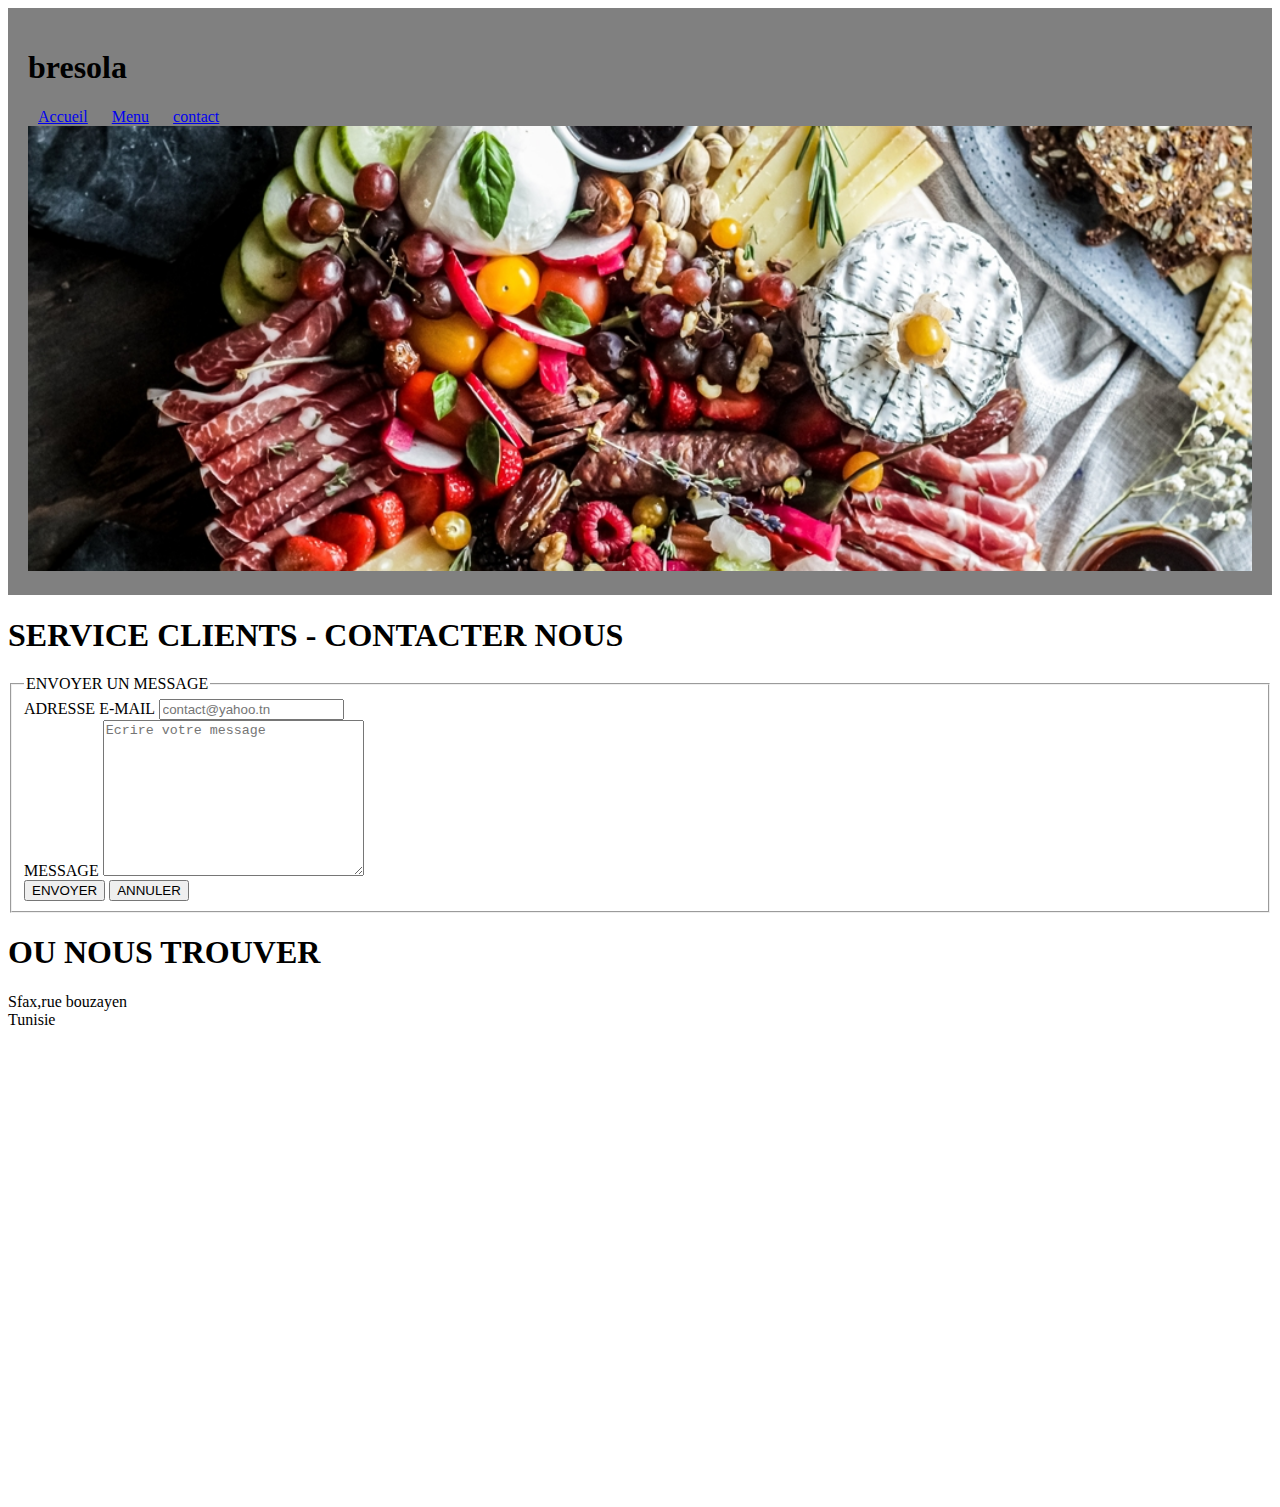
==== contact.html @ 4ed5c11d "test commit" ====
<!DOCTYPE html>
<html lang="en">
<head>
<title>Bresola,Contacter Nous</title>
    <meta charset="UTF-8">
    <meta http-equiv="X-UA-Compatible" content="IE=edge">
    <meta name="description" content="Un text decrivent notre charcuterie">
    <link href="style.css" rel="stylesheet">
</head>
<body>
    <header class="header">
        <h1>bresola</h1>
    <nav>
        <a href="index.html" title="Accueil">Accueil</a>
        <a href="menu.html" title="Voir le menu">Menu</a>
        <a href="contact.html" title="Nous contacter">contact</a>
</nav>  

<img src="img/banier-bresaola.jpg" alt="photo Bresola" width="1260" height="366">
</header>
  <h1>SERVICE CLIENTS - CONTACTER NOUS</h1> 
  <form action="contact.html">
 <fieldset>
    <legend>ENVOYER UN MESSAGE</legend>
    <div>
        <label for="emailinput">ADRESSE E-MAIL</label>
        <input type="email" name="email" id="emailinput" placeholder="contact@yahoo.tn" required>
    </div>
    <div>
        <label for="messageinput">MESSAGE</label>
        <textarea name="message" id="messageinput" cols="30" rows="10" placeholder="Ecrire votre message"></textarea>
    </div>
    <input type="submit" value="ENVOYER">
    <input type="reset" value="ANNULER">
 </fieldset>
  </form>
  <section>
  <h1>OU NOUS TROUVER</h1>
<P>
    Sfax,rue bouzayen<br/>
    Tunisie
    
</P>
<iframe src="https://www.google.com/maps/embed?pb=!1m18!1m12!1m3!1d3278.385418031053!2d10.7418493150844!3d34.74588278042285!2m3!1f0!2f0!3f0!3m2!1i1024!2i768!4f13.1!3m3!1m2!1s0x1301d32e222f3f07%3A0xc57ef37f1e5faebe!2sAv.%20Sadok%20Guermazi%2C%20Sfax!5e0!3m2!1sfr!2stn!4v1651956738441!5m2!1sfr!2stn" width="600" height="450" style="border:0;" allowfullscreen="" loading="lazy" referrerpolicy="no-referrer-when-downgrade"></iframe>
</section>
</body>
</html>
---- style.css ----
.header a {
padding: 0 10px;
} 
.header {
    background: grey;
    padding: 20px;
}
.header img {
    width: 100%;
    height: auto;
}
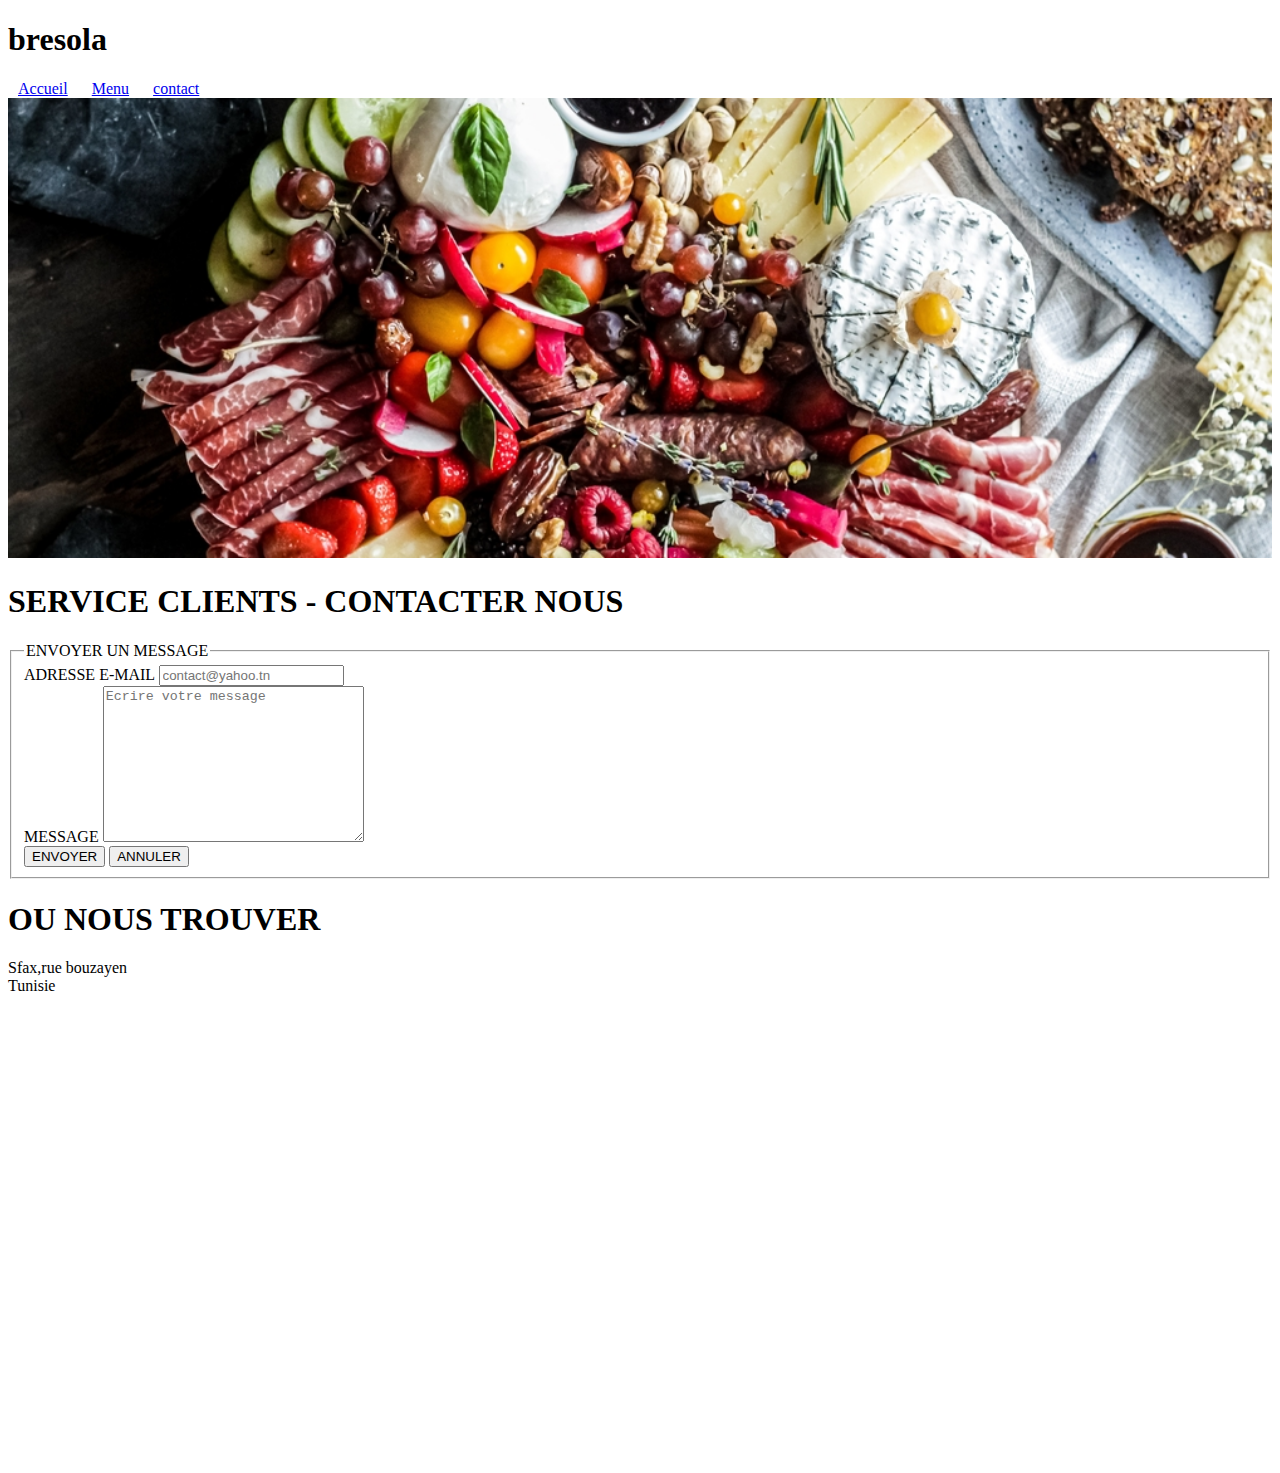
==== commit af758ec7: "styling image css" ====
--- a/contact.html
+++ b/contact.html
@@ -5,18 +5,19 @@
     <meta charset="UTF-8">
     <meta http-equiv="X-UA-Compatible" content="IE=edge">
     <meta name="description" content="Un text decrivent notre charcuterie">
+    <meta name="viewport" content="width=device-width, initial-scale=1.0">
     <link href="style.css" rel="stylesheet">
 </head>
 <body>
-    <header class="header">
+    <header>
         <h1>bresola</h1>
     <nav>
-        <a href="index.html" title="Accueil">Accueil</a>
-        <a href="menu.html" title="Voir le menu">Menu</a>
-        <a href="contact.html" title="Nous contacter">contact</a>
-</nav>  
+        <a href="index.html" class="link-navigation" title="Accueil">Accueil</a>
+        <a href="menu.html" class="link-navigation" title="Voir le menu">Menu</a>
+        <a href="contact.html"class="link-navigation" title="Nous contacter">contact</a>
+    </nav>  
 
-<img src="img/banier-bresaola.jpg" alt="photo Bresola" width="1260" height="366">
+<img src="img/banier-bresaola.jpg" class="full-widh" alt="photo Bresola" width="1260" height="366">
 </header>
   <h1>SERVICE CLIENTS - CONTACTER NOUS</h1> 
   <form action="contact.html">
--- a/style.css
+++ b/style.css
@@ -1,11 +1,13 @@
-.header a {
-padding: 0 10px;
+.link-navigation {
+    padding: 0 10px;
 } 
-.header {
+
+.header-bg-grey {
     background: grey;
     padding: 20px;
 }
-.header img {
+
+.full-widh{
     width: 100%;
     height: auto;
 }